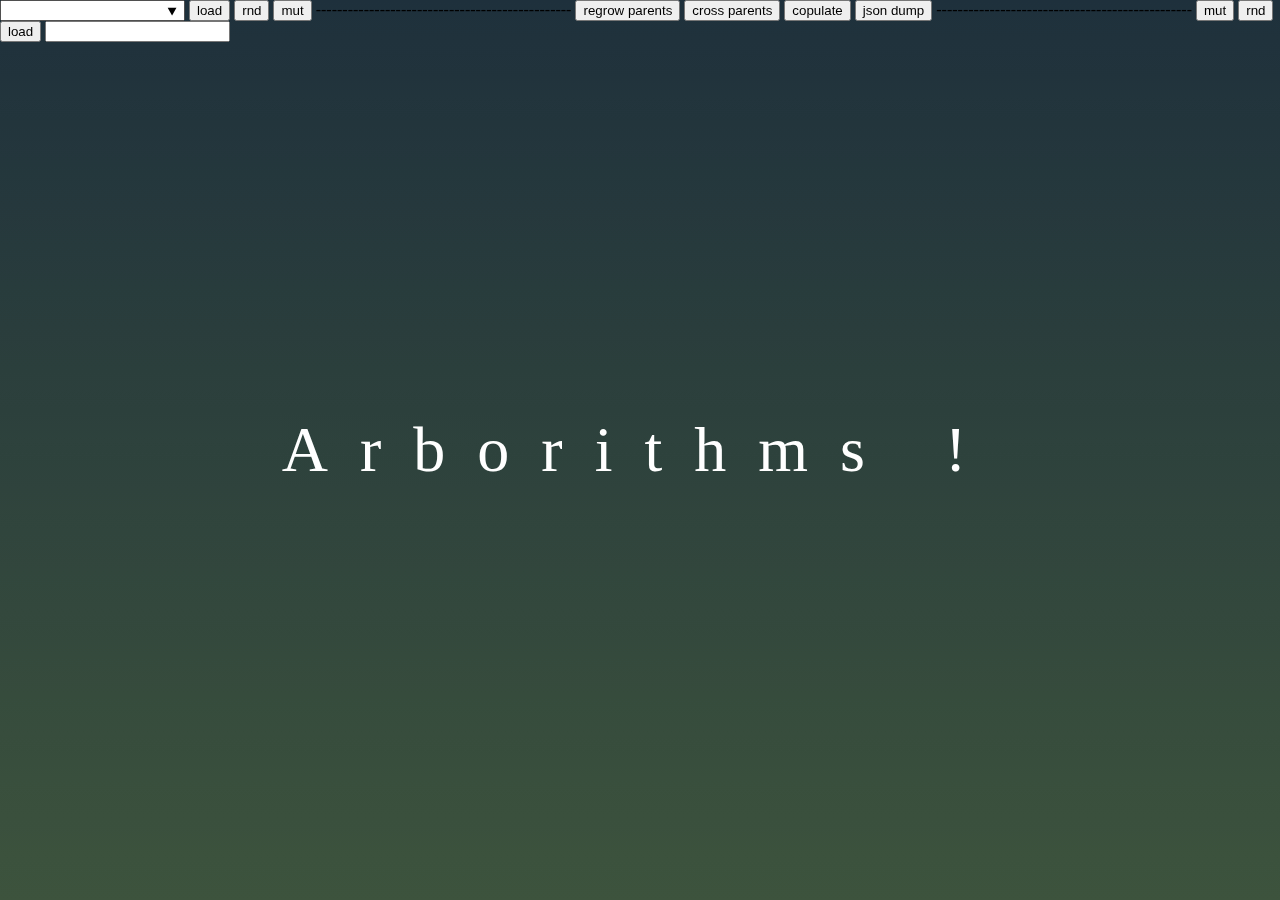
==== index.htm @ 1bb7038e "modified:   index.htm" ====
<!DOCTYPE html>
<html lang="en">

<head>
    <meta charset="UTF-8">
    <meta http-equiv="X-UA-Compatible" content="IE=edge">
    <meta name="viewport" content="width=device-width, initial-scale=1.0">
    <link rel="stylesheet" href="style.css">
   
    <title>Arborithms</title>
</head>

<body>
    <div id="buttons">
    <input id="whichLeft" list="varietiesLeft">
    <button id="newplantLeft" width="400px" onclick="loadInParentSlot(2)">load</button>
    <button id="renewLeft" width="400px" onclick="reset(2)">rnd</button>
    <button id="mutateLeft" width="400px" onclick="reset(2)">mut</button>
    ------------------------------------------------
    <button id="generate" width="400px" onclick="generate()">regrow parents</button>
    <button id="copulate" width="400px" onclick="cross12()">cross parents</button>
    <button id="copulate" width="400px" onclick="copulate12()">copulate</button>
    <button id="jsondump" width="400px" onclick="jsondump()">json dump</button>
    ------------------------------------------------
    <button id="mutateRight" width="400px" onclick="reset(1)">mut</button>
    <button id="renewRight" width="400px" onclick="reset(1)">rnd</button>
    <button id="newplantRight" width="400px" onclick="loadInParentSlot(1)">load</button>
    <input id="whichRight" list="varietiesRight">
    </div>
<br>

        
    <div id="bg">    
    </div>
    <canvas class="canvas" id="canvas"></canvas>
    <canvas class="canvas" id="particleCanvas" ></canvas>
    <script src="color.js"></script>
    <script src="canvas.js"></script>
    <h1 id="titleText">Arborithms !</h1>
</body>

</html>
---- style.css ----
* {
    box-sizing: border-box;
}

body {
    overflow: hidden;
    margin: 0;
    padding: 0;

    display: flex;
    align-items: center;
    justify-content: center;
    height: 100vh;

}

.canvas {
    image-rendering: pixelated;
    position: absolute;
    width: 100vw;
    bottom: 0;
}

#titleText {
    color: white;
    text-align: center;
    font-size: calc(max(2.5vw,min(7vw,4em)));
    transition: opacity 5s;
    pointer-events: none;
    user-select: none;
    font-family: 'Times New Roman', Times, serif;
    font-weight: 100;
    letter-spacing: .5em;
    animation: stretch 7s infinite alternate ease-in-out;
}

@keyframes stretch {
    from{letter-spacing: .5em;}
    to{letter-spacing: .62em;}
}

#bg {
    position: absolute;
    z-index: -1;
    background: linear-gradient(#283119, #634747);
    filter: hue-rotate(120deg);
    transition: filter 2s;
    height: 100vh;
    width: 100vw;
}

#buttons {
    position: absolute;
    top:0; left:0;
    z-index: 7;
}
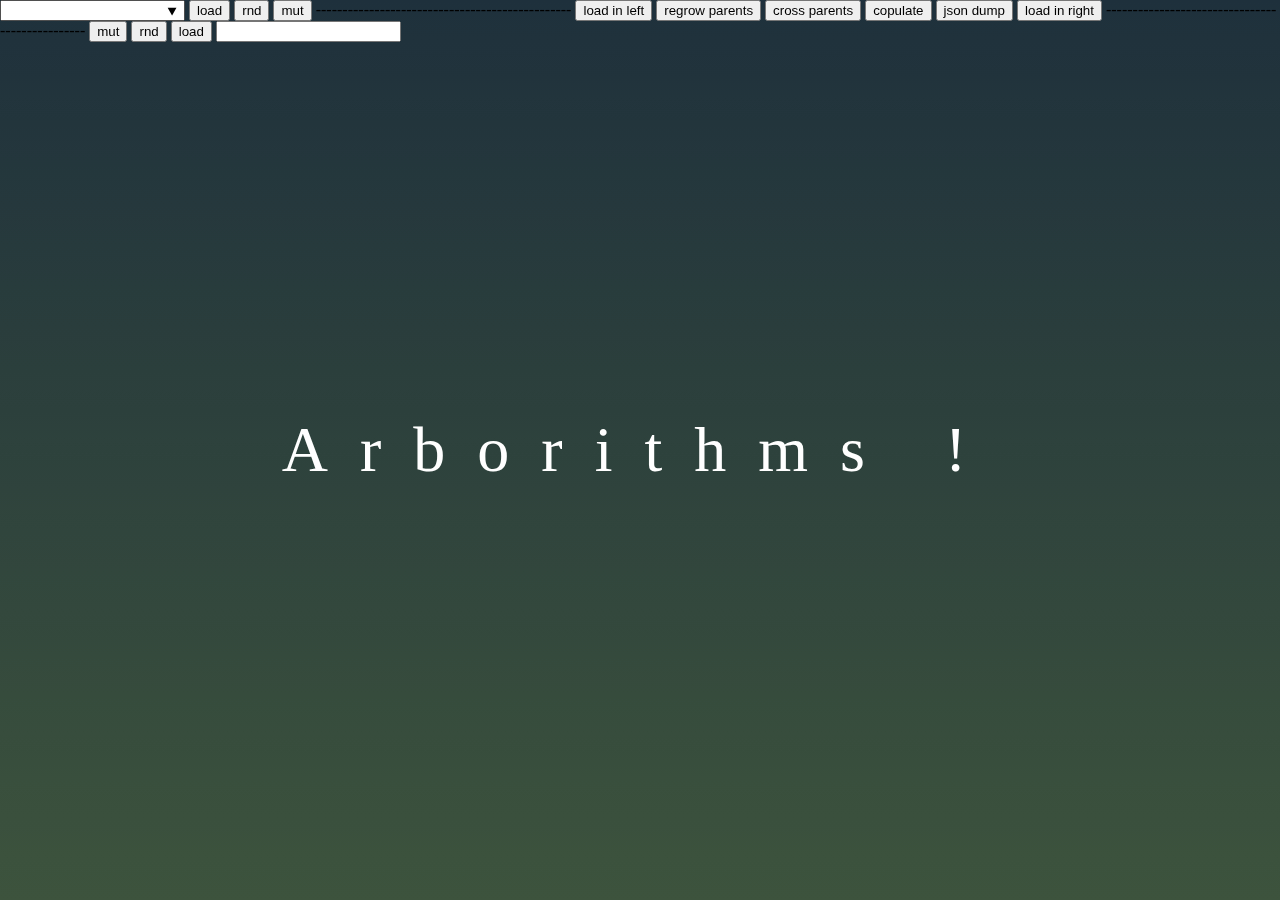
==== commit e4090738: "modified:   index.htm" ====
--- a/index.htm
+++ b/index.htm
@@ -15,14 +15,16 @@
     <input id="whichLeft" list="varietiesLeft">
     <button id="newplantLeft" width="400px" onclick="loadInParentSlot(2)">load</button>
     <button id="renewLeft" width="400px" onclick="reset(2)">rnd</button>
-    <button id="mutateLeft" width="400px" onclick="reset(2)">mut</button>
+    <button id="mutateLeft" width="400px" onclick="xxx(2)">mut</button>
     ------------------------------------------------
-    <button id="generate" width="400px" onclick="generate()">regrow parents</button>
+    <button id="jsondump" width="400px" onclick="xxx()">load in left</button>
+    <button id="generate" width="400px" onclick="generateChild()">regrow parents</button>
     <button id="copulate" width="400px" onclick="cross12()">cross parents</button>
     <button id="copulate" width="400px" onclick="copulate12()">copulate</button>
     <button id="jsondump" width="400px" onclick="jsondump()">json dump</button>
+    <button id="jsondump" width="400px" onclick="xxx()">load in right</button>
     ------------------------------------------------
-    <button id="mutateRight" width="400px" onclick="reset(1)">mut</button>
+    <button id="mutateRight" width="400px" onclick="xxx(1)">mut</button>
     <button id="renewRight" width="400px" onclick="reset(1)">rnd</button>
     <button id="newplantRight" width="400px" onclick="loadInParentSlot(1)">load</button>
     <input id="whichRight" list="varietiesRight">
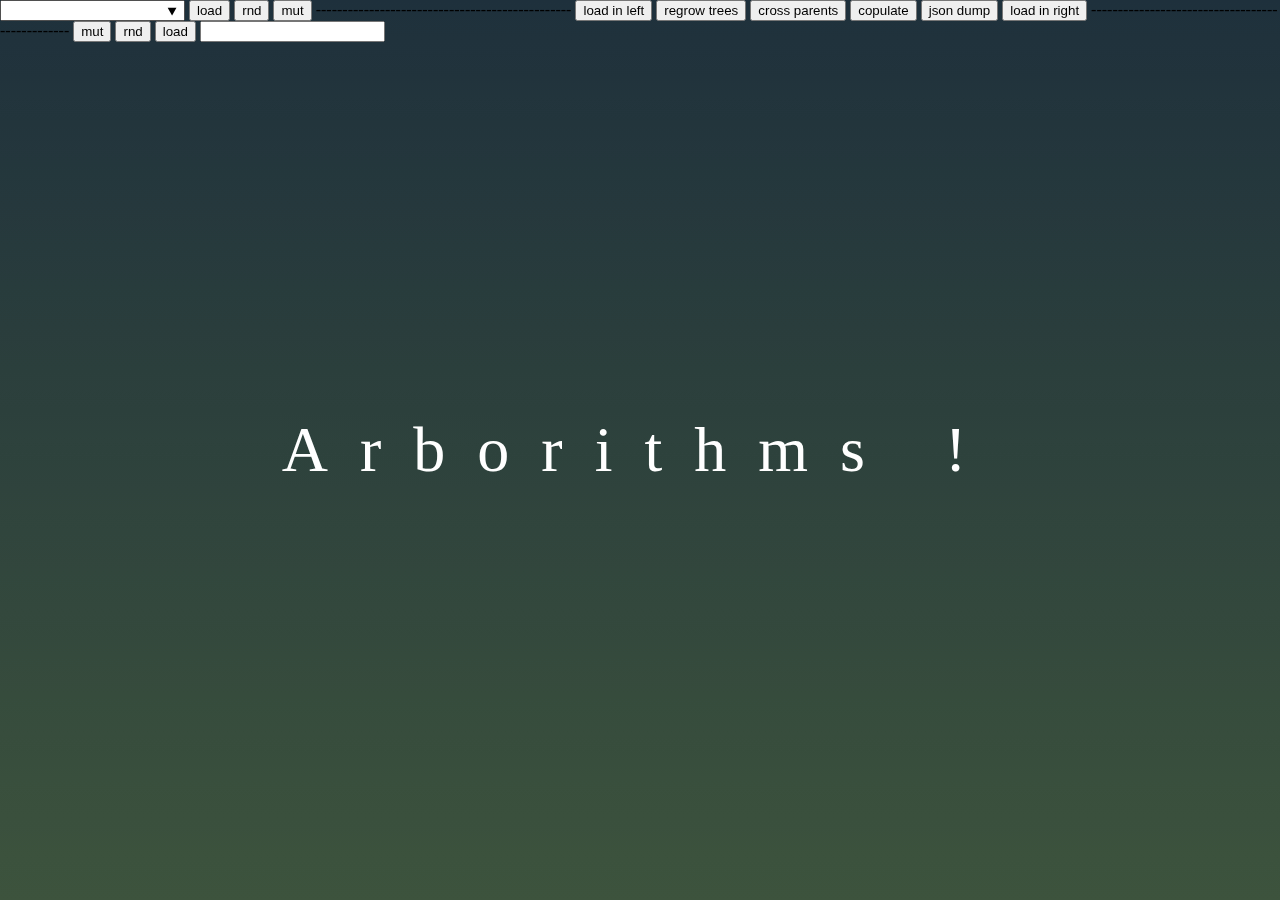
==== commit 9af517c9: "modified:   index.htm" ====
--- a/index.htm
+++ b/index.htm
@@ -18,7 +18,7 @@
     <button id="mutateLeft" width="400px" onclick="xxx(2)">mut</button>
     ------------------------------------------------
     <button id="jsondump" width="400px" onclick="xxx()">load in left</button>
-    <button id="generate" width="400px" onclick="generateChild()">regrow parents</button>
+    <button id="generate" width="400px" onclick="generateChild()">regrow trees</button>
     <button id="copulate" width="400px" onclick="cross12()">cross parents</button>
     <button id="copulate" width="400px" onclick="copulate12()">copulate</button>
     <button id="jsondump" width="400px" onclick="jsondump()">json dump</button>
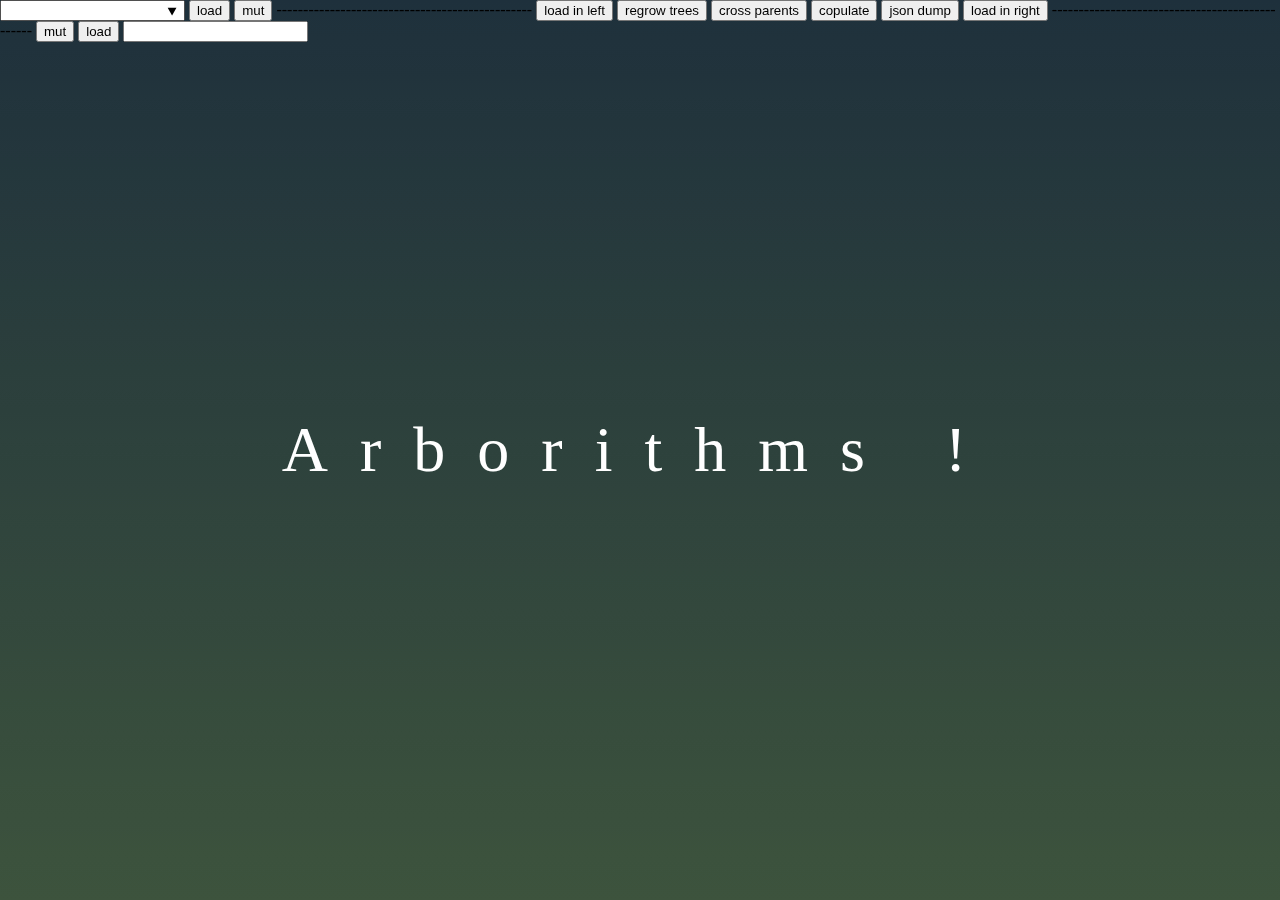
==== commit 40d3d9da: "modified:   index.htm" ====
--- a/index.htm
+++ b/index.htm
@@ -14,8 +14,7 @@
     <div id="buttons">
     <input id="whichLeft" list="varietiesLeft">
     <button id="newplantLeft" width="400px" onclick="loadInParentSlot(2)">load</button>
-    <button id="renewLeft" width="400px" onclick="reset(2)">rnd</button>
-    <button id="mutateLeft" width="400px" onclick="xxx(2)">mut</button>
+    <button id="mutateLeft" width="400px" onclick="mutate(set2)">mut</button>
     ------------------------------------------------
     <button id="jsondump" width="400px" onclick="xxx()">load in left</button>
     <button id="generate" width="400px" onclick="generateChild()">regrow trees</button>
@@ -24,8 +23,7 @@
     <button id="jsondump" width="400px" onclick="jsondump()">json dump</button>
     <button id="jsondump" width="400px" onclick="xxx()">load in right</button>
     ------------------------------------------------
-    <button id="mutateRight" width="400px" onclick="xxx(1)">mut</button>
-    <button id="renewRight" width="400px" onclick="reset(1)">rnd</button>
+    <button id="mutateRight" width="400px" onclick="mutate(set1)">mut</button>
     <button id="newplantRight" width="400px" onclick="loadInParentSlot(1)">load</button>
     <input id="whichRight" list="varietiesRight">
     </div>
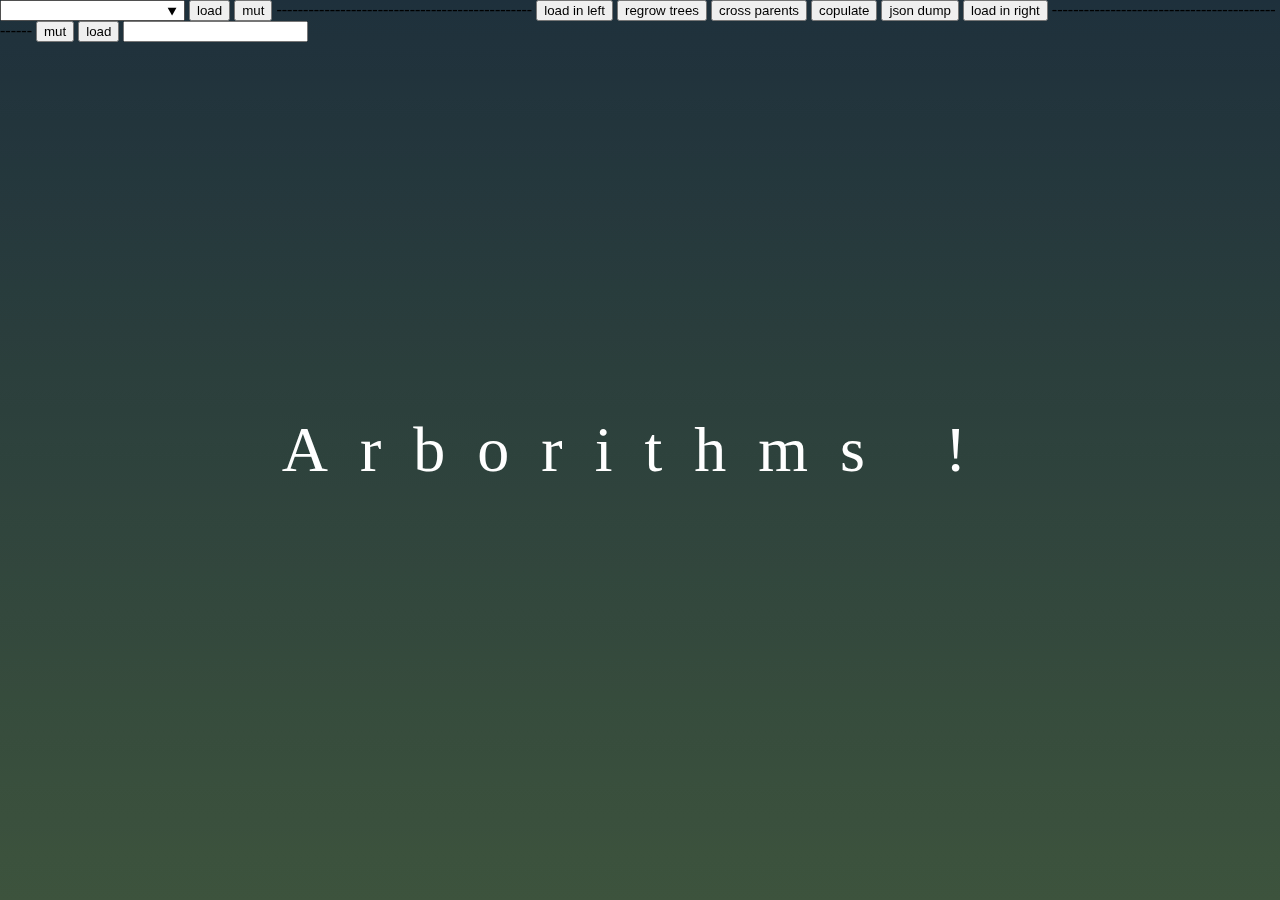
==== commit a1209d05: "modified:   canvas.js 	modified:   index.htm" ====
--- a/index.htm
+++ b/index.htm
@@ -16,12 +16,12 @@
     <button id="newplantLeft" width="400px" onclick="loadInParentSlot(2)">load</button>
     <button id="mutateLeft" width="400px" onclick="mutate(set2)">mut</button>
     ------------------------------------------------
-    <button id="jsondump" width="400px" onclick="xxx()">load in left</button>
+    <button id="jsondump" width="400px" onclick="loadLeft()">load in left</button>
     <button id="generate" width="400px" onclick="generateChild()">regrow trees</button>
     <button id="copulate" width="400px" onclick="cross12()">cross parents</button>
     <button id="copulate" width="400px" onclick="copulate12()">copulate</button>
     <button id="jsondump" width="400px" onclick="jsondump()">json dump</button>
-    <button id="jsondump" width="400px" onclick="xxx()">load in right</button>
+    <button id="jsondump" width="400px" onclick="loadRight()">load in right</button>
     ------------------------------------------------
     <button id="mutateRight" width="400px" onclick="mutate(set1)">mut</button>
     <button id="newplantRight" width="400px" onclick="loadInParentSlot(1)">load</button>
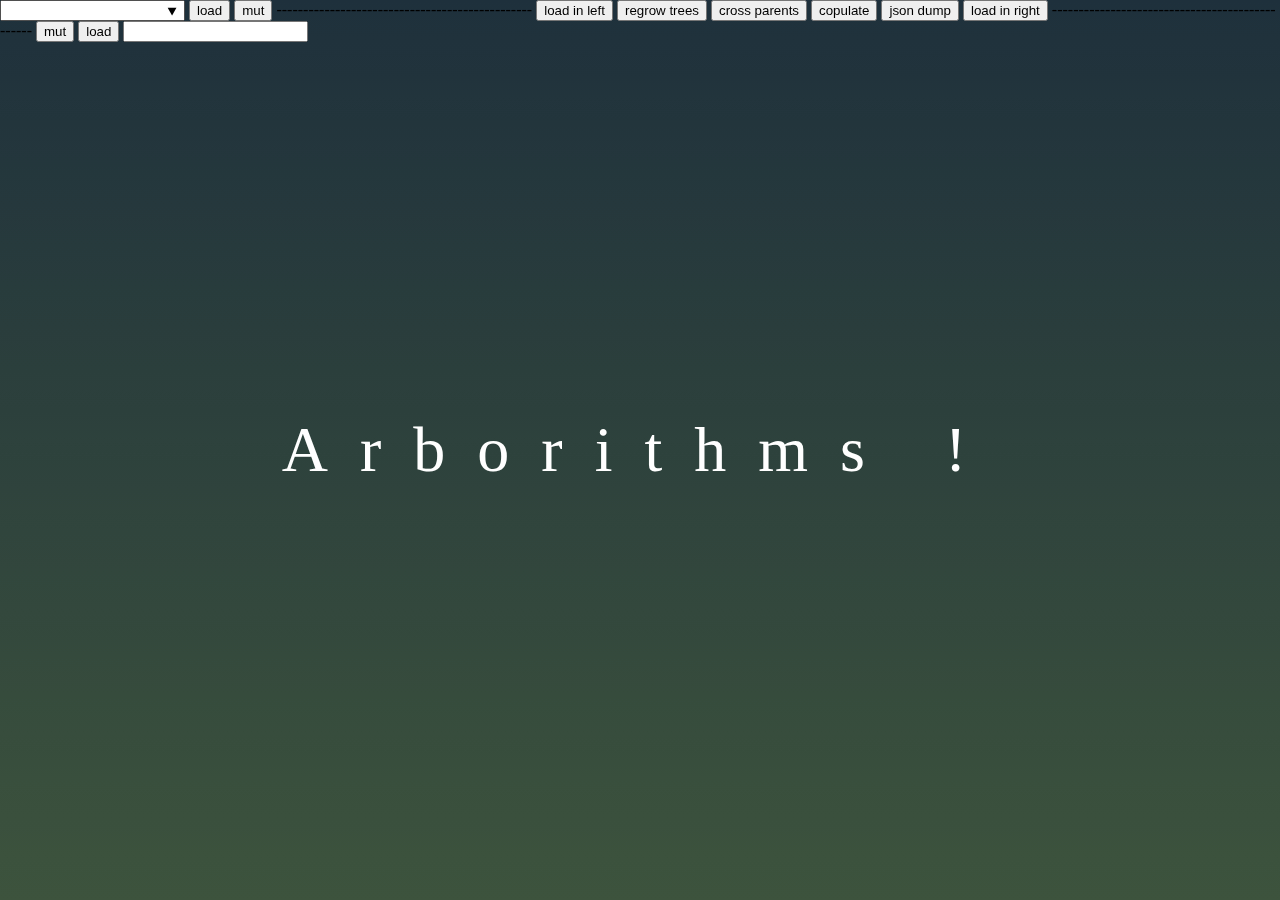
==== commit b98c63b3: "modified:   index.htm" ====
--- a/index.htm
+++ b/index.htm
@@ -18,7 +18,7 @@
     ------------------------------------------------
     <button id="jsondump" width="400px" onclick="loadLeft()">load in left</button>
     <button id="generate" width="400px" onclick="generateChild()">regrow trees</button>
-    <button id="copulate" width="400px" onclick="cross12()">cross parents</button>
+    <button id="copulate" width="400px" onclick="crossParents()">cross parents</button>
     <button id="copulate" width="400px" onclick="copulate12()">copulate</button>
     <button id="jsondump" width="400px" onclick="jsondump()">json dump</button>
     <button id="jsondump" width="400px" onclick="loadRight()">load in right</button>
